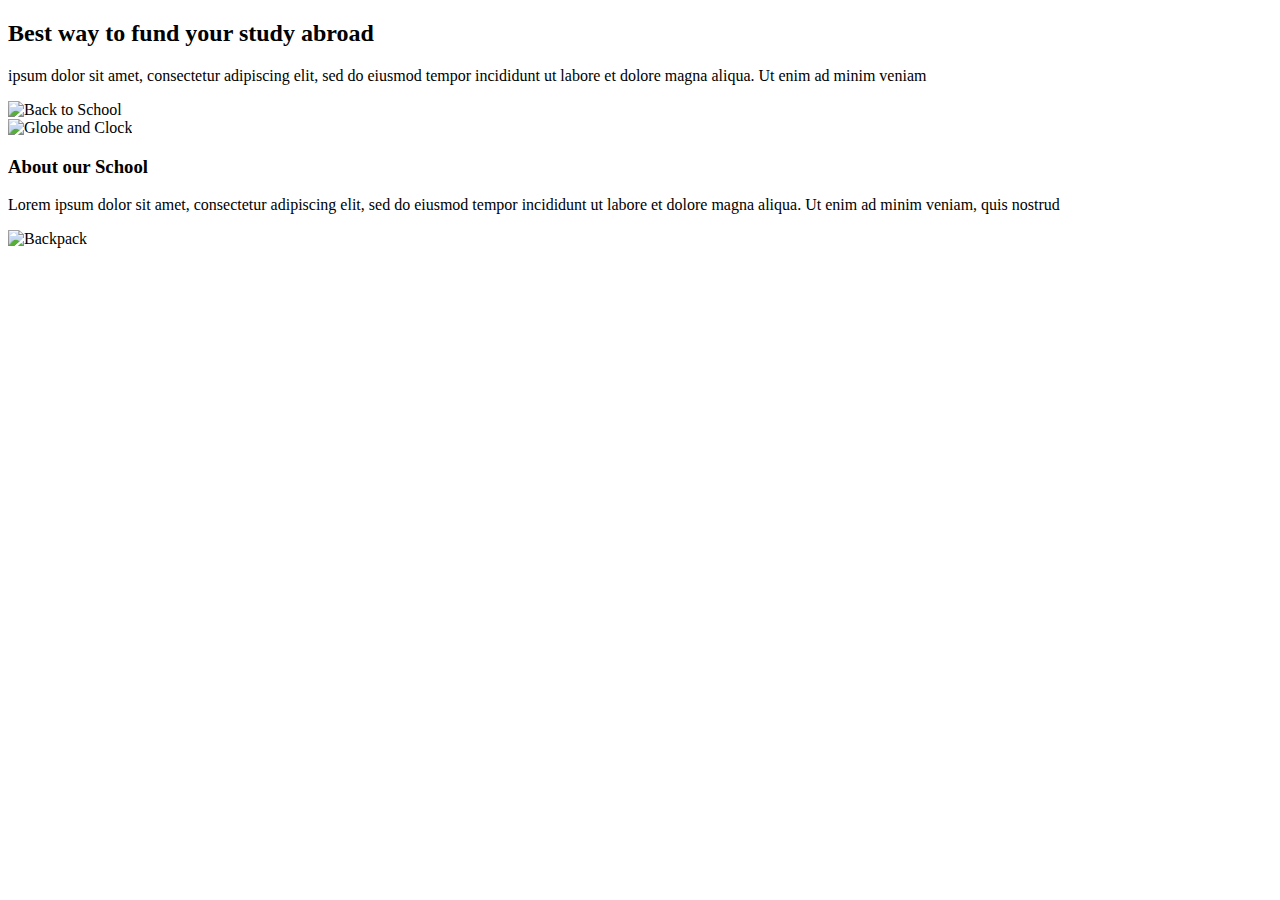
==== index.html @ c9eac91e "Version 2" ====
<!DOCTYPE html>
<html lang="es">
  <head>
    <meta charset="UTF-8" />
    <meta name="viewport" content="width=device-width, initial-scale=1.0" />
    <title>School Information</title>
    <link rel="stylesheet" href="css/" />
  </head>
  <body>
    <div class="container">
      <section class="funding-section">
        <h2>Best way to fund your study abroad</h2>
        <p>
          ipsum dolor sit amet, consectetur adipiscing elit, sed do eiusmod
          tempor incididunt ut labore et dolore magna aliqua. Ut enim ad minim
          veniam
        </p>
        <img src="images/hero.png" alt="Back to School" />
      </section>
      <section class="about-section">
        <img src="images/about.png" alt="Globe and Clock" />
        <h3>About our School</h3>
        <p>
          Lorem ipsum dolor sit amet, consectetur adipiscing elit, sed do
          eiusmod tempor incididunt ut labore et dolore magna aliqua. Ut enim ad
          minim veniam, quis nostrud
        </p>
      </section>
      <section class="admission-section">
        <img src="images/admission.png" alt="Backpack" />
      </section>
    </div>
  </body>
</html>
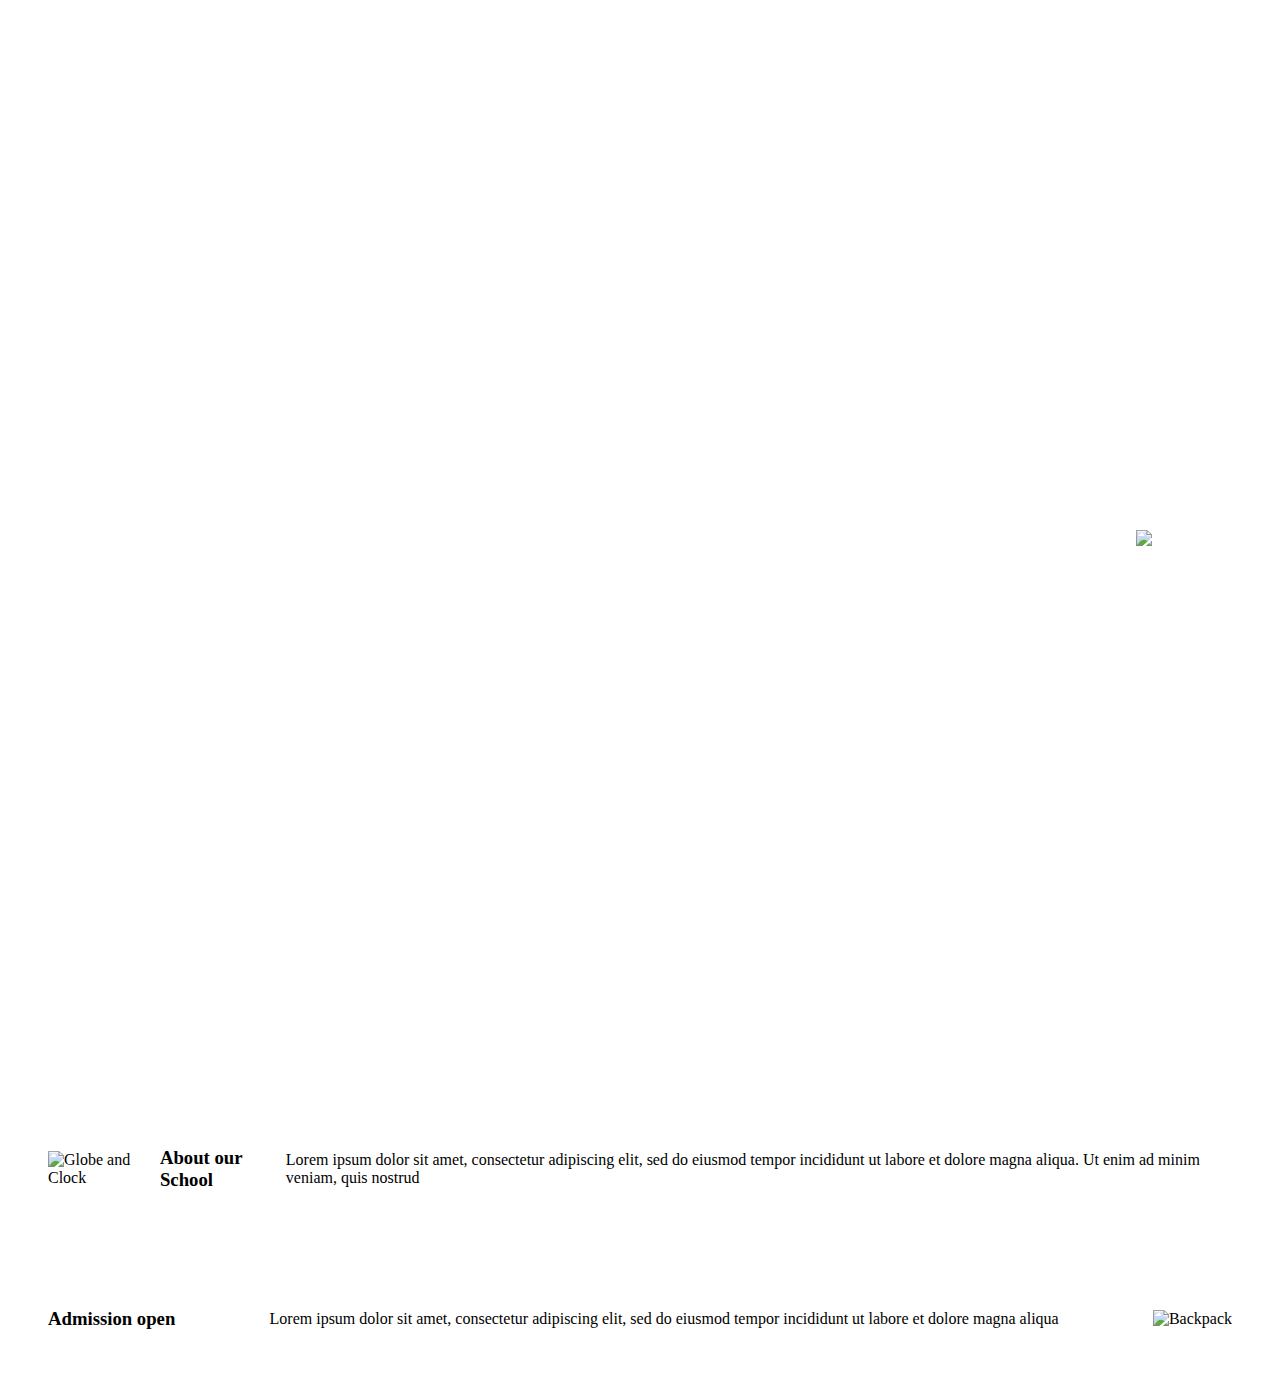
==== commit 1edc7660: "Version 3" ====
--- a/index.html
+++ b/index.html
@@ -4,7 +4,7 @@
     <meta charset="UTF-8" />
     <meta name="viewport" content="width=device-width, initial-scale=1.0" />
     <title>School Information</title>
-    <link rel="stylesheet" href="css/" />
+    <link rel="stylesheet" href="css/estilos.css" />
   </head>
   <body>
     <div class="container">
@@ -27,6 +27,11 @@
         </p>
       </section>
       <section class="admission-section">
+        <h3>Admission open</h3>
+        <p>
+          Lorem ipsum dolor sit amet, consectetur adipiscing elit, sed do
+          eiusmod tempor incididunt ut labore et dolore magna aliqua
+        </p>
         <img src="images/admission.png" alt="Backpack" />
       </section>
     </div>
--- a/css/estilos.css
+++ b/css/estilos.css
@@ -0,0 +1,26 @@
+body {
+  font-family: verdana;
+}
+.funding-section {
+  color: white;
+  background-image: url("/images/hero-bg.png");
+  background-size: cover;
+  background-position: center;
+  display: flex;
+  align-items: center;
+  justify-content: space-between;
+  padding: 40px;
+  height: 1000px;
+}
+.about-section {
+  display: flex;
+  align-items: center;
+  justify-content: space-between;
+  padding: 40px;
+}
+.admission-section {
+  display: flex;
+  align-items: center;
+  justify-content: space-between;
+  padding: 40px;
+}
